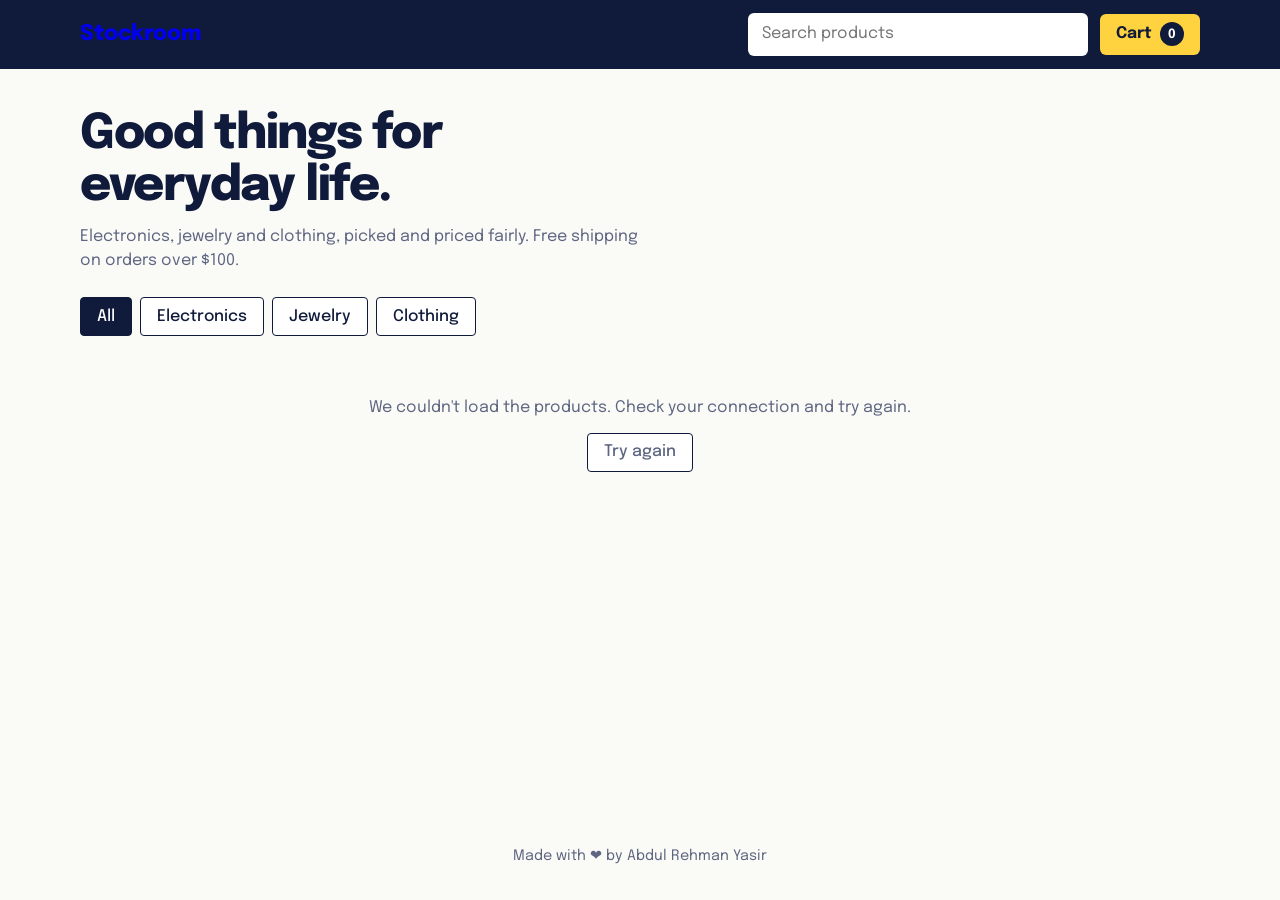
==== ecommerce-store/index.html @ 3933924e "Complete Datheon full stack internship projects" ====
<!DOCTYPE html>
<html lang="en">
<head>
  <meta charset="UTF-8">
  <meta name="viewport" content="width=device-width, initial-scale=1">
  <title>Stockroom | Everyday goods</title>
  <meta name="description" content="Browse everyday goods with category filters, search, a persistent cart and demo checkout.">
  <meta name="theme-color" content="#101a3a">
  <meta property="og:title" content="Stockroom Storefront">
  <meta property="og:description" content="Browse everyday goods with category filters, search, a persistent cart and demo checkout.">
  <meta property="og:type" content="website">
  <link rel="icon" href="favicon.svg" type="image/svg+xml">
  <link rel="preconnect" href="https://fonts.googleapis.com">
  <link rel="preconnect" href="https://fonts.gstatic.com" crossorigin>
  <link href="https://fonts.googleapis.com/css2?family=Epilogue:wght@400;500;700;800&display=swap" rel="stylesheet">
  <link rel="stylesheet" href="style.css">
</head>
<body>
  <header class="top">
    <div class="wrap bar">
      <a class="brand" href="./">Stockroom</a>
      <input id="search" class="search" type="search" placeholder="Search products" aria-label="Search products">
      <button id="cart-btn" class="cart-btn" type="button" aria-label="Open cart">Cart <span id="cart-badge" class="badge-count">0</span></button>
    </div>
  </header>

  <main class="wrap">
    <section class="intro">
      <h1>Good things for everyday life.</h1>
      <p>Electronics, jewelry and clothing, picked and priced fairly. Free shipping on orders over $100.</p>
    </section>

    <div class="filters" role="group" aria-label="Filter by category">
      <button class="filter on" type="button" data-cat="all" aria-pressed="true">All</button>
      <button class="filter" type="button" data-cat="electronics" aria-pressed="false">Electronics</button>
      <button class="filter" type="button" data-cat="jewelry" aria-pressed="false">Jewelry</button>
      <button class="filter" type="button" data-cat="clothing" aria-pressed="false">Clothing</button>
      <span id="result-count" class="result-count" aria-live="polite"></span>
    </div>

    <div id="status" class="status" hidden></div>
    <div id="grid" class="grid" aria-busy="true"></div>
  </main>
  <footer class="site-footer">Made with ❤️ by Abdul Rehman Yasir</footer>

  <div id="overlay" class="overlay" hidden></div>
  <aside id="drawer" class="drawer" aria-label="Shopping cart" aria-hidden="true" tabindex="-1">
    <div class="drawer-head">
      <h2>Your cart</h2>
      <button id="close-cart" class="plain" aria-label="Close cart">Close</button>
    </div>
    <ul id="cart-items" class="cart-items"></ul>
    <p id="cart-empty" class="cart-empty">Your cart is empty. Add something you like.</p>
    <div id="cart-foot" class="cart-foot">
      <dl class="totals">
        <div><dt>Subtotal</dt><dd id="t-sub"></dd></div>
        <div><dt>Tax (8%)</dt><dd id="t-tax"></dd></div>
        <div><dt>Shipping</dt><dd id="t-ship"></dd></div>
        <div class="grand"><dt>Total</dt><dd id="t-total"></dd></div>
      </dl>
      <button id="checkout-btn" class="primary" type="button">Checkout</button>
    </div>
  </aside>

  <dialog id="checkout" aria-labelledby="co-title">
    <div id="co-form-view">
      <h2 id="co-title">Checkout</h2>
      <p class="muted">This is a demo store. No payment is taken.</p>
      <form id="co-form">
        <label>Full name<input name="name" required autocomplete="name"></label>
        <label>Email<input name="email" type="email" required autocomplete="email"></label>
        <label>Shipping address<textarea name="address" rows="2" required autocomplete="street-address"></textarea></label>
        <p class="co-total">Order total: <strong id="co-total"></strong></p>
        <div class="row">
          <button type="button" class="plain" id="co-cancel">Back to cart</button>
          <button type="submit" class="primary">Place order</button>
        </div>
      </form>
    </div>
    <div id="co-done-view" hidden>
      <h2>Thanks, your order is in.</h2>
      <p>Order <strong id="order-id"></strong> is confirmed. A receipt is on its way to <span id="order-email"></span>.</p>
      <button id="co-close" class="primary">Keep shopping</button>
    </div>
  </dialog>

  <script src="script.js"></script>
</body>
</html>
---- ecommerce-store/style.css ----
:root { --bg: #fafaf7; --ink: #101a3a; --muted: #5d6580; --line: #e1e3ea; --yellow: #ffd23f; --white: #fff; --red: #c8322b; }
* { box-sizing: border-box; margin: 0; }
html { scrollbar-width: none; }
html::-webkit-scrollbar { display: none; }
body { font: 400 1rem/1.5 "Epilogue", system-ui, sans-serif; background: var(--bg); color: var(--ink); min-height: 100vh; display: flex; flex-direction: column; }
:focus-visible { outline: 3px solid var(--ink); outline-offset: 2px; }
button { font: inherit; cursor: pointer; color: inherit; }
.wrap { width: min(1120px, 100% - 2rem); margin-inline: auto; }
.muted { color: var(--muted); }
.site-footer { margin-top: auto; padding: 1rem 1rem 2rem; text-align: center; color: var(--muted); font-size: .9rem; }

.top { background: var(--ink); color: #fff; position: sticky; top: 0; z-index: 10; }
.bar { display: flex; align-items: center; gap: .75rem; padding: .8rem 0; flex-wrap: wrap; }
.brand { font-weight: 800; font-size: 1.35rem; letter-spacing: -.02em; text-decoration: none; margin-right: auto; }
.search { order: 3; flex: 1 1 100%; padding: .6rem .9rem; border: 0; border-radius: 6px; font: inherit; }
.cart-btn { background: var(--yellow); color: var(--ink); border: 0; border-radius: 6px; padding: .55rem 1rem; font-weight: 700; display: flex; align-items: center; gap: .5rem; }
.badge-count { background: var(--ink); color: #fff; min-width: 1.5rem; height: 1.5rem; border-radius: 99px; display: grid; place-items: center; font-size: .8rem; padding: 0 .35rem; }
.badge-count.bump { animation: bump .3s; }
@keyframes bump { 50% { transform: scale(1.35); } }

.intro { padding: 2.5rem 0 1.5rem; max-width: 560px; }
.intro h1 { font-size: clamp(1.9rem, 6vw, 3rem); line-height: 1.08; letter-spacing: -.03em; font-weight: 800; }
.intro p { margin-top: .8rem; color: var(--muted); }

.filters { display: flex; flex-wrap: wrap; gap: .5rem; align-items: center; margin-bottom: 1.25rem; }
.filter { background: var(--white); border: 1.5px solid var(--ink); border-radius: 4px; padding: .4rem 1rem; font-weight: 500; }
.filter.on { background: var(--ink); color: #fff; }
.result-count { margin-left: auto; color: var(--muted); font-size: .9rem; }

.status { text-align: center; padding: 2.5rem 1rem; color: var(--muted); }
.status button { margin-top: .8rem; }
.grid { display: grid; grid-template-columns: repeat(auto-fill, minmax(210px, 1fr)); gap: 1.25rem; padding-bottom: 4rem; }
.card { background: var(--white); border: 1px solid var(--line); border-radius: 4px 14px 4px 4px; display: flex; flex-direction: column; position: relative; transition: transform .2s ease, box-shadow .2s ease; animation: card-enter .45s ease-out both; }
.card:hover { transform: translateY(-4px); box-shadow: 0 12px 24px rgba(16, 26, 58, .12); }
.card:nth-child(2) { animation-delay: .04s; } .card:nth-child(3) { animation-delay: .08s; } .card:nth-child(4) { animation-delay: .12s; } .card:nth-child(5) { animation-delay: .16s; }
.card .img { aspect-ratio: 1; padding: 1.4rem; display: grid; place-items: center; border-bottom: 1px solid var(--line); }
.card img { max-width: 100%; max-height: 100%; object-fit: contain; transition: transform .3s ease; }
.card:hover img { transform: scale(1.05); }
.tag { position: absolute; top: .6rem; left: .6rem; background: var(--yellow); font-size: .75rem; font-weight: 700; padding: .15rem .5rem; border-radius: 3px; }
.card-body { padding: .9rem 1rem 1rem; display: flex; flex-direction: column; gap: .35rem; flex: 1; }
.card h3 { font-size: .95rem; font-weight: 500; display: -webkit-box; -webkit-line-clamp: 2; -webkit-box-orient: vertical; overflow: hidden; min-height: 2.9em; }
.rating { font-size: .85rem; color: var(--muted); }
.stars { color: #e0a100; letter-spacing: 1px; }
.price { font-size: 1.25rem; font-weight: 800; margin-top: auto; }
.add { margin-top: .4rem; background: var(--ink); color: #fff; border: 0; border-radius: 4px; padding: .6rem; font-weight: 700; transition: background .15s; }
.add:hover { background: #1f2f66; }
.add.added { background: #1b7f4a; }
@keyframes card-enter { from { opacity: 0; transform: translateY(12px); } to { opacity: 1; transform: translateY(0); } }
.skeleton { height: 340px; border-radius: 4px; background: linear-gradient(90deg, #ececea 25%, #f5f5f2 50%, #ececea 75%) 0 0 / 200% 100%; animation: shimmer 1.2s infinite; }
@keyframes shimmer { to { background-position: -200% 0; } }

.overlay { position: fixed; inset: 0; background: rgba(16, 26, 58, .5); z-index: 20; }
.drawer { position: fixed; top: 0; right: 0; height: 100%; width: min(420px, 100%); background: var(--white); z-index: 30; display: flex; flex-direction: column; transform: translateX(100%); transition: transform .3s ease; box-shadow: -12px 0 40px rgba(0, 0, 0, .2); visibility: hidden; }
.drawer.open { transform: none; visibility: visible; }
.drawer-head { display: flex; justify-content: space-between; align-items: center; padding: 1rem 1.2rem; border-bottom: 1px solid var(--line); }
.plain { background: none; border: 0; text-decoration: underline; padding: .3rem; }
.cart-items { list-style: none; padding: 0 1.2rem; overflow-y: auto; flex: 1; }
.line { display: grid; grid-template-columns: 64px 1fr auto; gap: .8rem; padding: 1rem 0; border-bottom: 1px solid var(--line); }
.line img { width: 64px; height: 64px; object-fit: contain; }
.line h4 { font-size: .88rem; font-weight: 500; line-height: 1.3; }
.qty { display: inline-flex; align-items: center; border: 1.5px solid var(--ink); border-radius: 4px; margin-top: .4rem; }
.qty button { width: 28px; height: 28px; border: 0; background: none; font-size: 1.1rem; }
.qty span { min-width: 1.6rem; text-align: center; font-weight: 700; }
.line-side { text-align: right; display: flex; flex-direction: column; justify-content: space-between; align-items: flex-end; }
.remove { font-size: .8rem; color: var(--red); background: none; border: 0; text-decoration: underline; }
.cart-empty { padding: 2rem 1.2rem; color: var(--muted); }
.cart-foot { border-top: 1px solid var(--line); padding: 1rem 1.2rem 1.3rem; }
.totals div { display: flex; justify-content: space-between; padding: .15rem 0; color: var(--muted); }
.totals .grand { color: var(--ink); font-weight: 800; font-size: 1.15rem; padding-top: .5rem; margin-top: .4rem; border-top: 1px solid var(--line); }
.totals dd { margin: 0; }
.primary { background: var(--ink); color: #fff; border: 0; border-radius: 4px; padding: .8rem 1.2rem; font-weight: 700; width: 100%; margin-top: .9rem; }
.primary:disabled { opacity: .4; cursor: not-allowed; }

dialog { border: 0; border-radius: 6px 18px 6px 6px; padding: 1.8rem; width: min(460px, 92vw); color: var(--ink); }
dialog::backdrop { background: rgba(16, 26, 58, .6); }
dialog[open] { animation: dialog-enter .25s ease-out both; }
dialog[open] #co-done-view { animation: success-enter .35s ease-out both; }
#co-done-view h2::before { content: "✓"; display: inline-grid; place-items: center; width: 2rem; height: 2rem; margin-right: .5rem; border-radius: 50%; background: #1b7f4a; color: #fff; font-size: 1.2rem; animation: success-pop .45s ease-out both; }
dialog h2 { margin-bottom: .3rem; }
dialog label { display: block; font-weight: 500; font-size: .9rem; margin-top: .9rem; }
dialog input, dialog textarea { display: block; width: 100%; margin-top: .25rem; padding: .6rem .7rem; border: 1.5px solid var(--line); border-radius: 4px; font: inherit; }
.co-total { margin-top: 1.1rem; }
.row { display: flex; gap: 1rem; align-items: center; }
.row .primary { margin-top: .9rem; }

@media (min-width: 720px) { .search { order: 0; flex: 0 1 340px; } .bar { flex-wrap: nowrap; } .brand { margin-right: auto; } }
@keyframes dialog-enter { from { opacity: 0; transform: translateY(12px) scale(.98); } to { opacity: 1; transform: translateY(0) scale(1); } }
@keyframes success-enter { from { opacity: 0; transform: translateY(8px); } to { opacity: 1; transform: translateY(0); } }
@keyframes success-pop { from { transform: scale(0); } 70% { transform: scale(1.15); } to { transform: scale(1); } }
@media (prefers-reduced-motion: reduce) { * { transition: none !important; animation: none !important; } #co-done-view h2::before { animation: none !important; } }
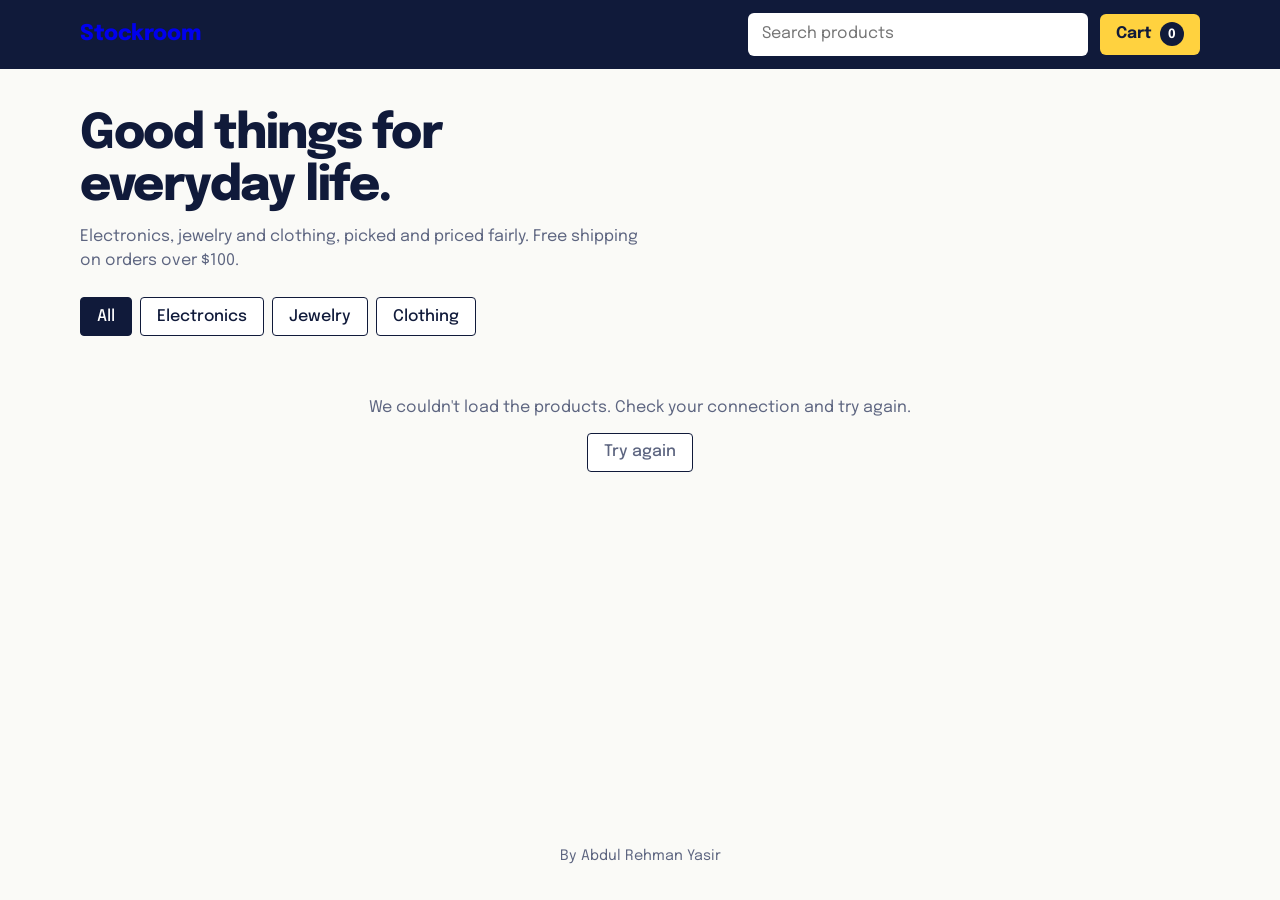
==== commit 4bdab7c0: "Clean up code and documentation" ====
--- a/ecommerce-store/index.html
+++ b/ecommerce-store/index.html
@@ -41,7 +41,7 @@
     <div id="status" class="status" hidden></div>
     <div id="grid" class="grid" aria-busy="true"></div>
   </main>
-  <footer class="site-footer">Made with ❤️ by Abdul Rehman Yasir</footer>
+  <footer class="site-footer">By Abdul Rehman Yasir</footer>
 
   <div id="overlay" class="overlay" hidden></div>
   <aside id="drawer" class="drawer" aria-label="Shopping cart" aria-hidden="true" tabindex="-1">
